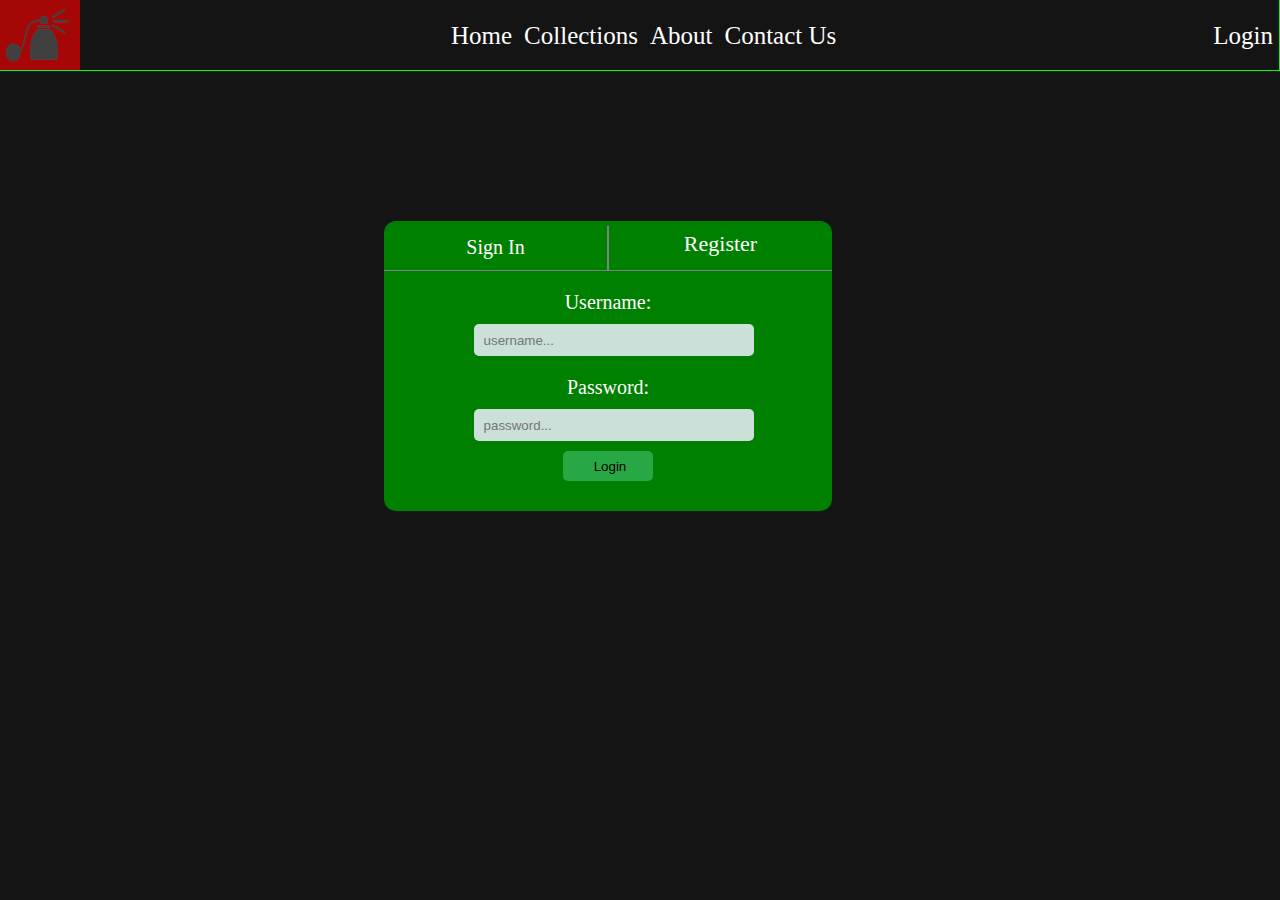
==== Login.html @ 4a1c408c "Faza e pare" ====
<!DOCTYPE html>
<html lang="en">
<head>
   <link rel="stylesheet" href="Style/style2.css" type="text/css">
</head>
<body>
 <div id="header">
        <img src="Photos/icon.PNG" alt="icon">
        <ul id="ul1">
            <li class="li"><a href="index.html">Home</a></li>
            <li class="li"><a href="collections.html">Collections </a></li>
            <li class="li"><a href="about_us.html">About </a></li>
            <li class="li"><a href="contact_us.html">Contact Us</a></li>
        </ul>
        <ul id="ul2">
            <li class="li"><a href="Login.html">Login</a></li>
            
        </ul>
    </div>
  <div class="container">
    <div class="link-container">
      <a id="firstA" href="#"onclick="changeForm(0)" >Sign In</a>
      <a id="register" href="#"onclick="changeForm(1)">Register</a>
    </div>
    <form id="mainForm" action="">
      <div class="login forms form-style">
        <label for="">Username:</label>
        <input type="text" class="input"  placeholder="username..." />
        <label for="">Password:</label>
        <input type="password" class="input" placeholder="password..." />
        <input id="submit" type="submit" class="input submit" value="Login" onclick="validate(0)" />
      </div>
      <div class="register forms hidden">
        <label for="">Name:</label>
        <input type="text" class="input" placeholder="username..." />
        <label for="">Password:</label>
        <input type="password" class="input" placeholder="password..." />
        <label for="">Confirm Password:</label>
        <input type="password" class="input" placeholder="password..." />
        <input id="submit" type="submit" class="input submit" value="Login" onclick="validate(1)" />
      </div>
    </form>
  </div>

    <script src="js/main.js"></script>
</body>
</html>
---- Style/style2.css ----
body{
    background-color: rgb(20, 20, 20);
    margin: 0 auto;
}
#header{
    
    position: relative;
    display: flex;
    flex-direction: row;
    justify-content: space-between;
    border: 1px lime solid;
    border-top: none;
    border-left: none;
   
}
@font-face{
  font-family: fifthDiv;
  src: url(Fonts/Wickedqueen-Wyz34.ttf);
}
#header>img{
    width: 80px;
    height: 70px;
    
    

}
.li>a{
    color:white;
    text-decoration: none;
    list-style: none;
    padding: 6px;
    font-size: 25px;
    
}
#ul1{
    display: flex;
    list-style: none;
    text-align: center;
    margin-top: 22px;  
}
#ul2{
    display: flex;
    list-style: none;
    flex-wrap: nowrap;
    text-align: center;
    margin-top: 22px;
}
.li>a:hover{
    color: green; 
    border: white 2px solid;
}



#firstA{
    text-decoration: none;
    color: white;
    font-size: 20px;
    margin-top: 5px;
}

#secondA{
    margin-left: 60px;
    text-decoration: none;
    color: white;
    font-size: 20px;
}
.container {
	
  width: 35%;
  left: 30%;
  top: 150px;
  min-height: 280px;
  height: auto;
  position: relative;
  border-radius: 12px;
  display: flex;
  flex-direction: column;
  flex-wrap: nowrap;
  background-color: green;
}

.hidden {
  display: none;
}

.link-container {
  display: flex;
  justify-content: space-evenly;
  height: 50px;
}

.link-container a {
  text-decoration: none;
  font-size: 22px;
  color: white;
  width: 50%;
  text-align: center;
  padding-top: 10px;
  transition: all 0.2s ease;
  border-bottom: 1px solid grey;
}

.link-container a:first-child {
  border-right: 2px solid grey;
}

.link-container>a:hover {
  background-color: #34ebab;
  transition: all 0.2s ease;
}

.form-style {
  height: auto;
  display: flex;
  flex-direction: column;
  text-align: center;
  justify-content: space-around;
}

.form-style label {
  margin-top: 20px;
  font-size: 20px;
  color: white;
}

.form-style .input {
  margin-top: 10px;
  width: 60%;
  position: relative;
  left: 20%;
  border: 0px;
  padding-left: 10px;
  height: 30px;
  border-radius: 5px;
  background-color: #cae0d9;
}

.forms {
  height: auto;
}

#submit {
  width: 20%;
  left: 40%;
  background-color: #28a745;
  margin-bottom: 30px;
}

.footer {
  display: flex;
  position: relative;
  justify-content: center;
  width: 30%;
  left: 35%;
  margin-top: 100px;
}

.footer h3 {
  padding: 0;
  margin: 0;
}
#p-c{
  color: lime;
  text-align: center;
  font-size: 61px;
  font-family: fifthDiv;
}
.img-c{
  width: 200px;
  height: 200px ;
  border: 3px solid lime;
  padding-right: 10px;
}
#ul-c{
  display: flex;
  flex-direction: row;
}
#id-c{
  position: absolute;
  

}
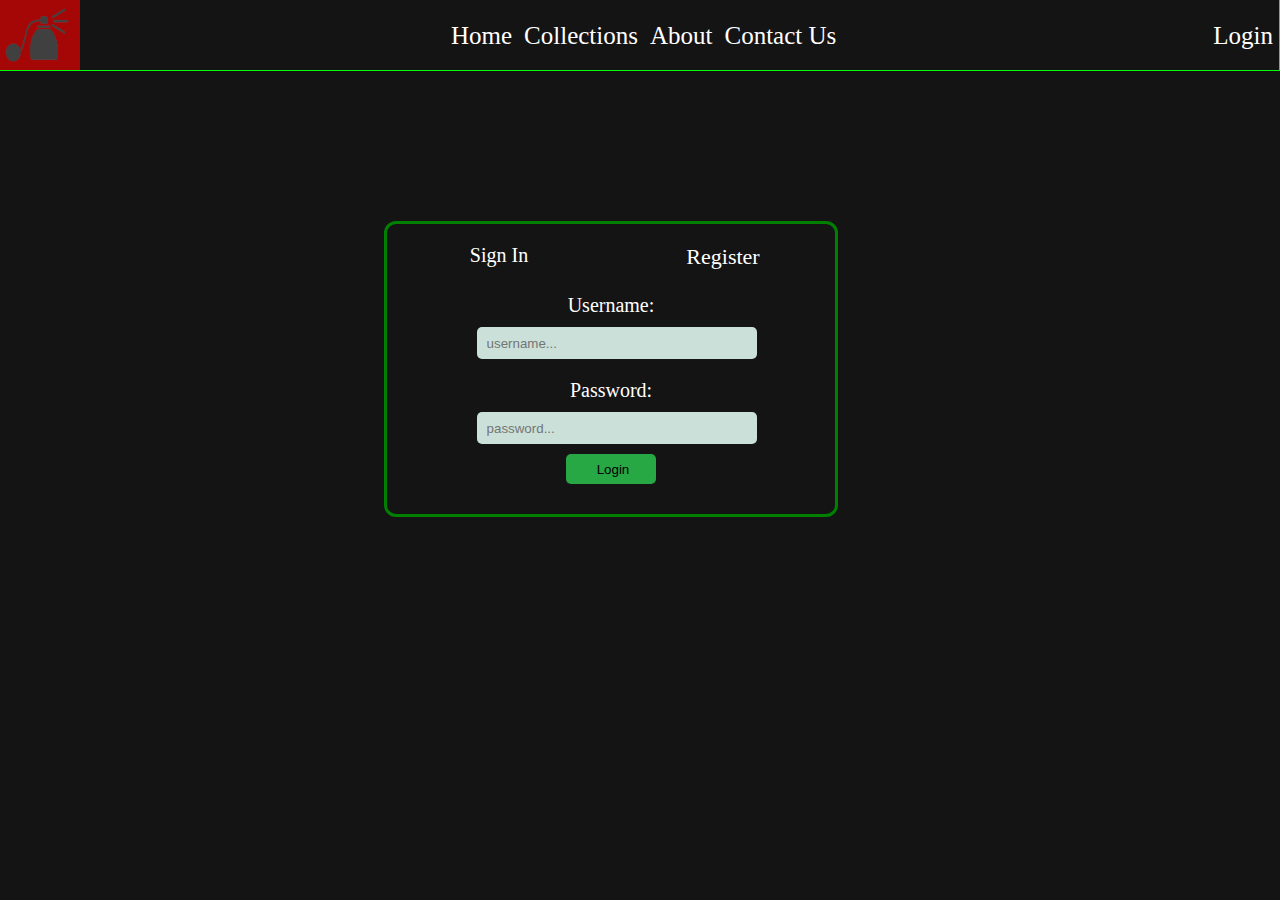
==== commit 01ebe44d: "Collection page" ====
--- a/Login.html
+++ b/Login.html
@@ -28,7 +28,7 @@
         <input type="text" class="input"  placeholder="username..." />
         <label for="">Password:</label>
         <input type="password" class="input" placeholder="password..." />
-        <input id="submit" type="submit" class="input submit" value="Login" onclick="validate(0)" />
+        <input id="submit" type="submit" class="input submit" value="Login" onclick="validate(0);Javascript:refresh(6000)" />
       </div>
       <div class="register forms hidden">
         <label for="">Name:</label>
@@ -37,7 +37,7 @@
         <input type="password" class="input" placeholder="password..." />
         <label for="">Confirm Password:</label>
         <input type="password" class="input" placeholder="password..." />
-        <input id="submit" type="submit" class="input submit" value="Login" onclick="validate(1)" />
+        <input id="submit1" type="submit" class="input submit" value="Login" onclick="validate(1); refresh(10000)" />
       </div>
     </form>
   </div>
--- a/Style/style2.css
+++ b/Style/style2.css
@@ -56,7 +56,6 @@
     text-decoration: none;
     color: white;
     font-size: 20px;
-    margin-top: 5px;
 }
 
 #secondA{
@@ -73,11 +72,12 @@
   min-height: 280px;
   height: auto;
   position: relative;
+  border: 3px green solid;
   border-radius: 12px;
   display: flex;
   flex-direction: column;
   flex-wrap: nowrap;
-  background-color: green;
+
 }
 
 .hidden {
@@ -96,14 +96,12 @@
   color: white;
   width: 50%;
   text-align: center;
-  padding-top: 10px;
+  padding-top: 20px;
   transition: all 0.2s ease;
-  border-bottom: 1px solid grey;
+
 }
 
-.link-container a:first-child {
-  border-right: 2px solid grey;
-}
+
 
 .link-container>a:hover {
   background-color: #34ebab;
@@ -146,6 +144,12 @@
   background-color: #28a745;
   margin-bottom: 30px;
 }
+#submit1{
+  width: 20%;
+  left: 40%;
+  background-color: #28a745;
+  margin-bottom: 30px;
+}
 
 .footer {
   display: flex;
@@ -160,26 +164,3 @@
   padding: 0;
   margin: 0;
 }
-#p-c{
-  color: lime;
-  text-align: center;
-  font-size: 61px;
-  font-family: fifthDiv;
-}
-.img-c{
-  width: 200px;
-  height: 200px ;
-  border: 3px solid lime;
-  padding-right: 10px;
-}
-#ul-c{
-  display: flex;
-  flex-direction: row;
-}
-#id-c{
-  position: absolute;
-  
-
-}
-
-
